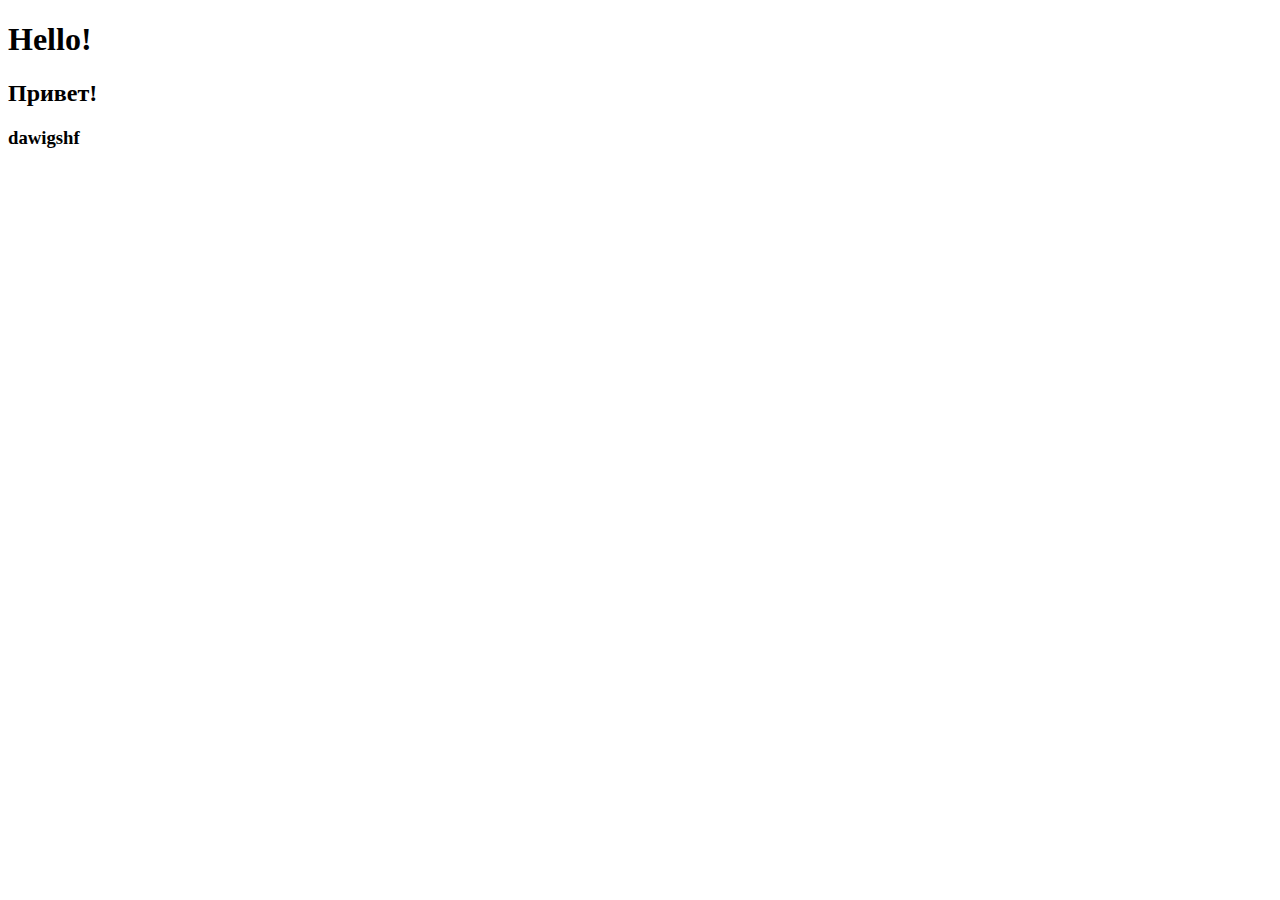
==== index.html @ 44603f54 "New commit 18:00" ====
<!DOCTYPE html>
<html lang="en">
<head>
    <meta charset="UTF-8">
    <meta name="viewport" content="width=device-width, initial-scale=1.0">
    <title>Lect1, KIUKI-18</title>
</head>
<body>
    <h1>Hello!</h1>
    <h2>Привет!</h2>
    <h3>dawigshf</h3>
</body>
</html>
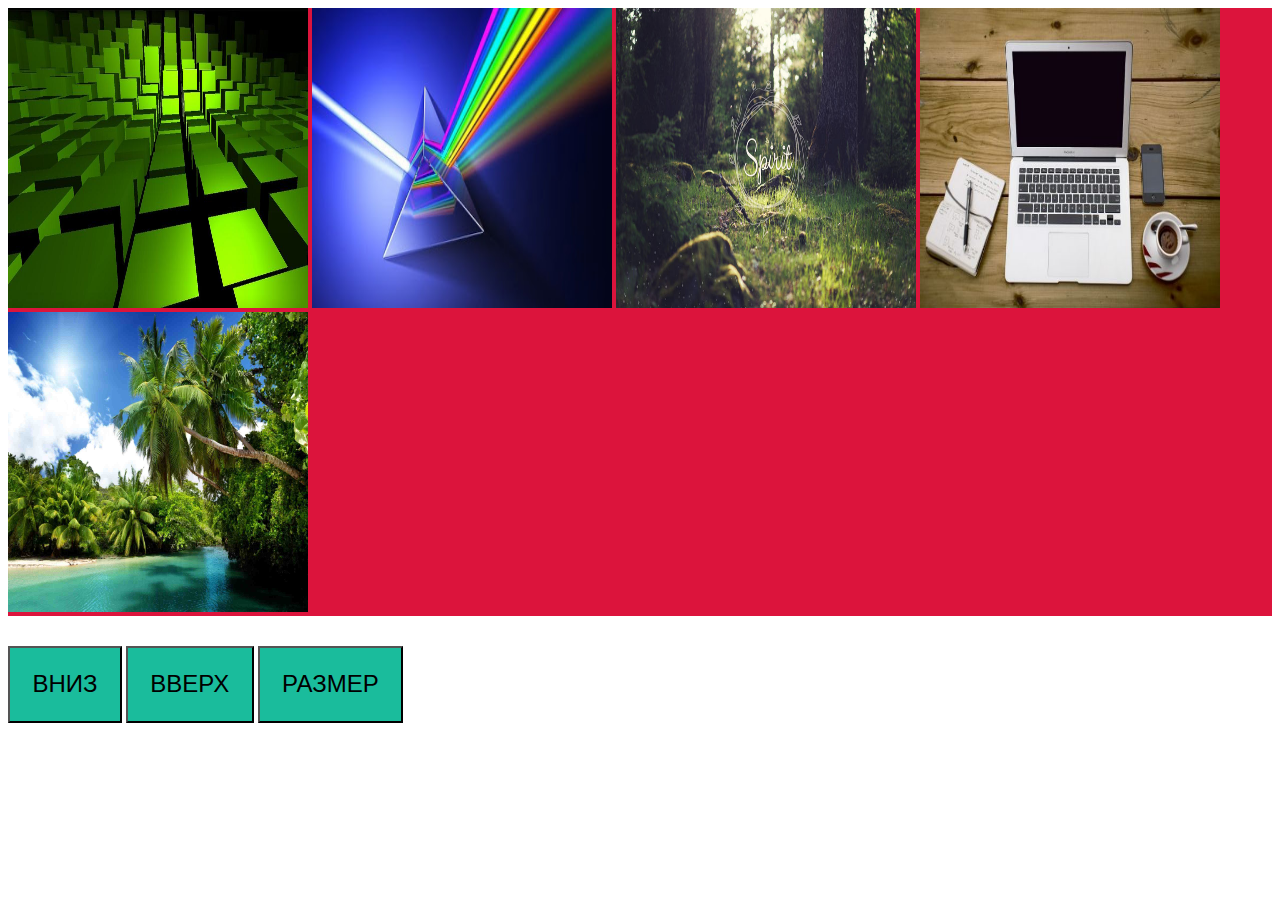
==== commit 9a23a8a1: "first" ====
--- a/index.html
+++ b/index.html
@@ -1,13 +1,25 @@
 <!DOCTYPE html>
 <html lang="en">
 <head>
-    <meta charset="UTF-8">
-    <meta name="viewport" content="width=device-width, initial-scale=1.0">
-    <title>Lect1, KIUKI-18</title>
+  <meta charset="UTF-8">
+  <meta name="viewport" content="width=device-width, initial-scale=1.0">
+  <title>Document</title>
+  <link rel = "stylesheet" href="style.css">
 </head>
 <body>
-    <h1>Hello!</h1>
-    <h2>Привет!</h2>
-    <h3>dawigshf</h3>
+  <div class="images">
+    <img src ="first.jpg">
+    <img src = "second.jpg">
+    <img src = "third..jpg">
+    <img src = "fourth.jpg">
+    <img src = "fifth.jpg">
+  </div>
+
+  
+  <button class="btn" id="down">ВНИЗ</button>
+  <button class = "btn" id="up">ВВЕРХ</button>
+  <button class = "btn" id="size">РАЗМЕР</button>
+  
+  <script src = "app.js"></script>
 </body>
 </html>--- a/style.css
+++ b/style.css
@@ -0,0 +1,14 @@
+.images {
+  background-color: crimson;
+}
+
+.images img {
+  width: 300px;
+  height: 300px;
+}
+.btn {
+  font-size: 24px;
+  padding: 1.4rem;
+  background-color: #1abc9c;
+  margin-top: 30px;
+}
